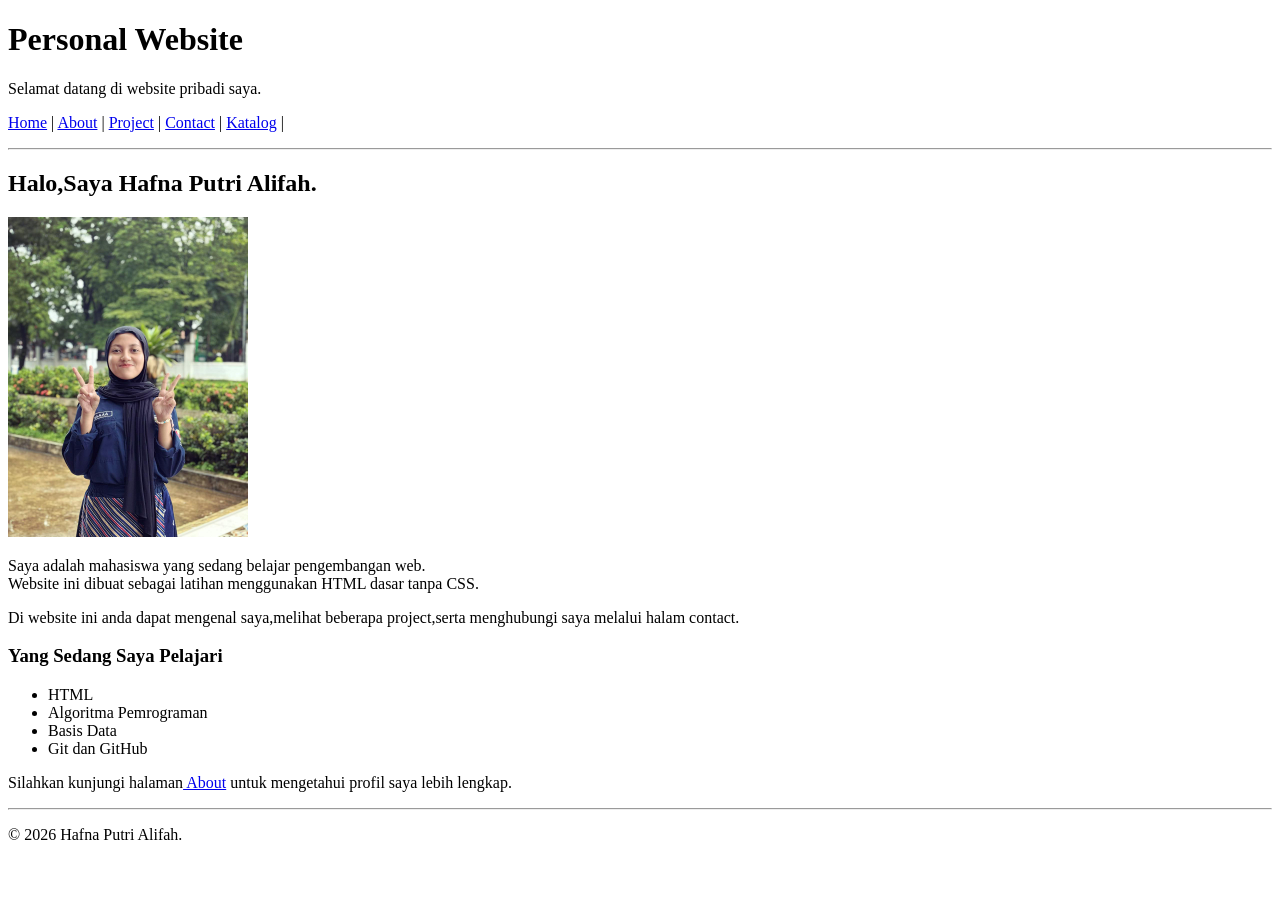
==== index.html @ db0c9485 "Rename 1-index.html to index.html" ====
<!DOCTYPE html>
<html lang="id">
<head>
<meta charset="UTF-8">
<title>Home</title>
</head>
<body>
<h1>Personal Website</h1>
<p>Selamat datang di website pribadi saya.</p>
<nav>
<a href="1-index.html">Home</a> |
 <a href="2-about.html">About</a> |
<a href="3-project.html">Project</a> |
<a href="4-contact.html">Contact</a> |
<a href="5-katalog.html">Katalog</a> |
</nav>
<p>
<hr>
<h2 id="tentang">Halo,Saya Hafna Putri Alifah.</h2>
<img src="assett/hafna.jpeg" alt="Foto profil mahasiswa" width="240" />
<p>Saya adalah mahasiswa yang sedang belajar pengembangan web.<br />Website ini dibuat sebagai latihan menggunakan HTML dasar tanpa CSS.<p>
<p>Di website ini anda dapat mengenal saya,melihat beberapa project,serta menghubungi saya melalui halam contact.</p>
<h3>Yang Sedang Saya Pelajari</h3>
<ul>
<li>HTML</li>
<li>Algoritma Pemrograman</li>
<li>Basis Data</li>
<li>Git dan GitHub</li>
</ul>
<p>
    Silahkan kunjungi halaman<a href="2-about.html"> About</a> untuk mengetahui profil saya lebih lengkap.
</p>
<hr />
<p>© 2026 Hafna Putri Alifah.</p>
</body>
</html>
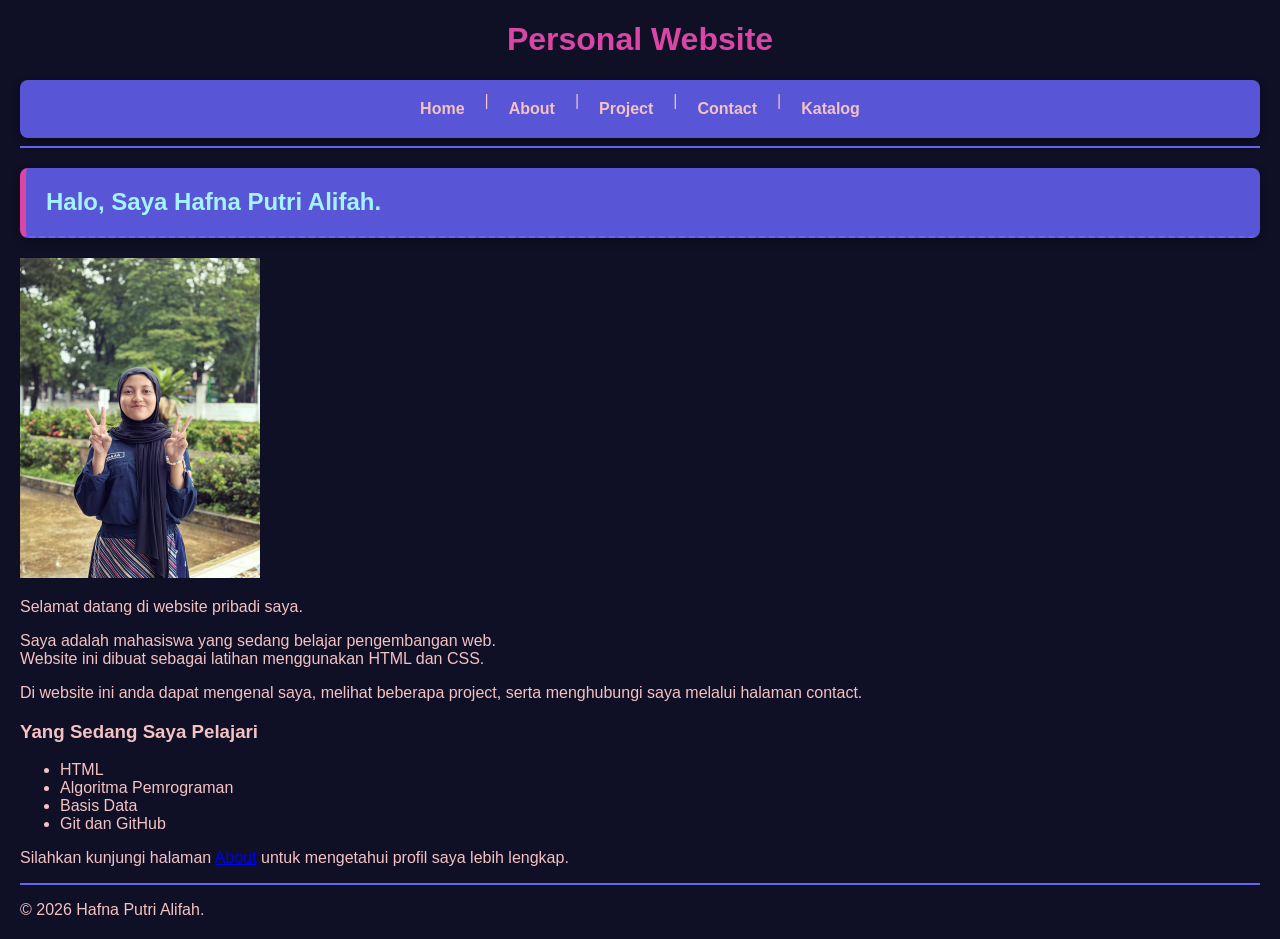
==== commit f6739960: "update styling dan seluruh halaman" ====
--- a/index.html
+++ b/index.html
@@ -1,36 +1,46 @@
 <!DOCTYPE html>
 <html lang="id">
 <head>
-<meta charset="UTF-8">
-<title>Home</title>
+    <meta charset="UTF-8">
+    <title>Home</title> 
+    <link rel="stylesheet" href="style.css">
 </head>
 <body>
-<h1>Personal Website</h1>
-<p>Selamat datang di website pribadi saya.</p>
-<nav>
-<a href="1-index.html">Home</a> |
- <a href="2-about.html">About</a> |
-<a href="3-project.html">Project</a> |
-<a href="4-contact.html">Contact</a> |
-<a href="5-katalog.html">Katalog</a> |
-</nav>
-<p>
-<hr>
-<h2 id="tentang">Halo,Saya Hafna Putri Alifah.</h2>
-<img src="assett/hafna.jpeg" alt="Foto profil mahasiswa" width="240" />
-<p>Saya adalah mahasiswa yang sedang belajar pengembangan web.<br />Website ini dibuat sebagai latihan menggunakan HTML dasar tanpa CSS.<p>
-<p>Di website ini anda dapat mengenal saya,melihat beberapa project,serta menghubungi saya melalui halam contact.</p>
-<h3>Yang Sedang Saya Pelajari</h3>
-<ul>
-<li>HTML</li>
-<li>Algoritma Pemrograman</li>
-<li>Basis Data</li>
-<li>Git dan GitHub</li>
-</ul>
-<p>
-    Silahkan kunjungi halaman<a href="2-about.html"> About</a> untuk mengetahui profil saya lebih lengkap.
-</p>
-<hr />
-<p>© 2026 Hafna Putri Alifah.</p>
+    <h1>Personal Website</h1>
+    
+    
+    <nav class="menu-nav">
+        <a href="index.html">Home</a> |
+        <a href="2-about.html">About</a> |
+        <a href="3-project.html">Project</a> |
+        <a href="4-contact.html">Contact</a> |
+        <a href="5-katalog.html">Katalog</a>
+    </nav>
+
+    <hr>
+    
+    <h2 id="kotak-profil">Halo, Saya Hafna Putri Alifah.</h2>
+    <img src="assett/hafna.jpeg" alt="Foto profil mahasiswa" width="240" />
+
+    
+    <p>Selamat datang di website pribadi saya.</p>
+
+    <p>Saya adalah mahasiswa yang sedang belajar pengembangan web.<br />Website ini dibuat sebagai latihan menggunakan HTML dan CSS.</p>
+    <p>Di website ini anda dapat mengenal saya, melihat beberapa project, serta menghubungi saya melalui halaman contact.</p>
+    
+    <h3>Yang Sedang Saya Pelajari</h3>
+    <ul>
+        <li>HTML</li>
+        <li>Algoritma Pemrograman</li>
+        <li>Basis Data</li>
+        <li>Git dan GitHub</li>
+    </ul>
+
+    <p>
+        Silahkan kunjungi halaman <a href="2-about.html">About</a> untuk mengetahui profil saya lebih lengkap.
+    </p>
+
+    <hr />
+    <p>©️ 2026 Hafna Putri Alifah.</p>
 </body>
-</html>
+</html>
--- a/style.css
+++ b/style.css
@@ -0,0 +1,146 @@
+
+
+/* 1. ELEMENT SELECTOR */
+
+body {
+    background-color: #0f1026; 
+    font-family: Arial, sans-serif;
+    color: #f4c2c2; 
+    margin: 20px;
+}
+
+h1 {
+    color: #d946a6; 
+    text-align: center;
+    animation: fadeIn 1.5s;
+}
+
+h2 {
+    color: #a5f3fc; 
+    border-bottom: 2px dashed #6366f1;
+    padding-bottom: 5px;
+}
+
+hr {
+    border: 1px solid #6366f1; 
+}
+
+/* 2. CLASS SELECTOR */
+.menu-nav {
+    display: flex; 
+    justify-content: center;
+    background-color: #5856d6; 
+    padding: 12px;
+    border-radius: 8px;
+    box-shadow: 0px 4px 10px rgba(0, 0, 0, 0.4); 
+}
+
+.menu-nav a {
+    text-decoration: none;
+    color: #f4c2c2; 
+    font-weight: bold;
+    padding: 8px 15px;
+    margin: 0 5px;
+    border-radius: 5px;
+    transition: all 0.3s ease;
+}
+
+/* Hover */
+.menu-nav a:hover {
+    background-color: #a5f3fc;
+    color: #0f1026;
+    transform: translateY(-3px); 
+    box-shadow: 0 4px 12px rgba(165, 243, 252, 0.5);
+}
+
+/* Flexbox */
+.galeri-flex {
+    display: flex;
+    flex-wrap: wrap;
+    gap: 15px;
+    justify-content: center;
+    margin-bottom: 20px;
+}
+
+.galeri-flex img {
+    border-radius: 8px;
+    border: 2px solid #d946a6; 
+    box-shadow: 0 4px 10px rgba(0, 0, 0, 0.5);
+    transition: transform 0.3s ease, box-shadow 0.3s ease;
+}
+
+/*  HOVER */
+.galeri-flex img:hover {
+    transform: scale(1.08); 
+    box-shadow: 0 8px 20px rgba(217, 70, 166, 0.7);
+}
+
+.text-footer {
+    text-align: center;
+    color: #a5f3fc;
+    font-size: 14px;
+    margin-top: 40px;
+}
+
+/* 3. ID SELECTOR */
+#kotak-profil {
+    background-color: #5856d6; 
+    padding: 20px;
+    border-radius: 8px;
+    border-left: 6px solid #d946a6; 
+    margin-bottom: 20px;
+    box-shadow: 0 4px 10px rgba(0, 0, 0, 0.3);
+}
+
+#form-tengah {
+    background-color: #5856d6; 
+    padding: 25px;
+    border-radius: 8px;
+    width: 80%;
+    margin: 0 auto;
+    box-shadow: 0 4px 15px rgba(0, 0, 0, 0.4);
+    border: 1px solid #d946a6;
+}
+
+#box-kontak {
+    background-color: #5856d6; 
+    padding: 20px;
+    border-radius: 8px;
+    border-left: 6px solid #d946a6; 
+    margin-bottom: 20px;
+    box-shadow: 0 4px 10px rgba(0, 0, 0, 0.3);
+}
+
+#project-kotak {
+    background-color: #5856d6; 
+    padding: 20px;
+    border-radius: 8px;
+    border-left: 6px solid #d946a6; 
+    margin-bottom: 20px;
+    box-shadow: 0 4px 10px rgba(0, 0, 0, 0.3);
+}
+
+#kotak-katalog {
+    background-color: #5856d6; 
+    padding: 20px;
+    border-radius: 8px;
+    border-left: 6px solid #d946a6; 
+    margin-bottom: 20px;
+    box-shadow: 0 4px 10px rgba(0, 0, 0, 0.3);
+}
+
+
+
+
+
+/* ANIMASI */
+@keyframes fadeIn {
+    from {
+        opacity: 0;
+        transform: translateY(-15px);
+    }
+    to {
+        opacity: 1;
+        transform: translateY(0);
+    }
+}
